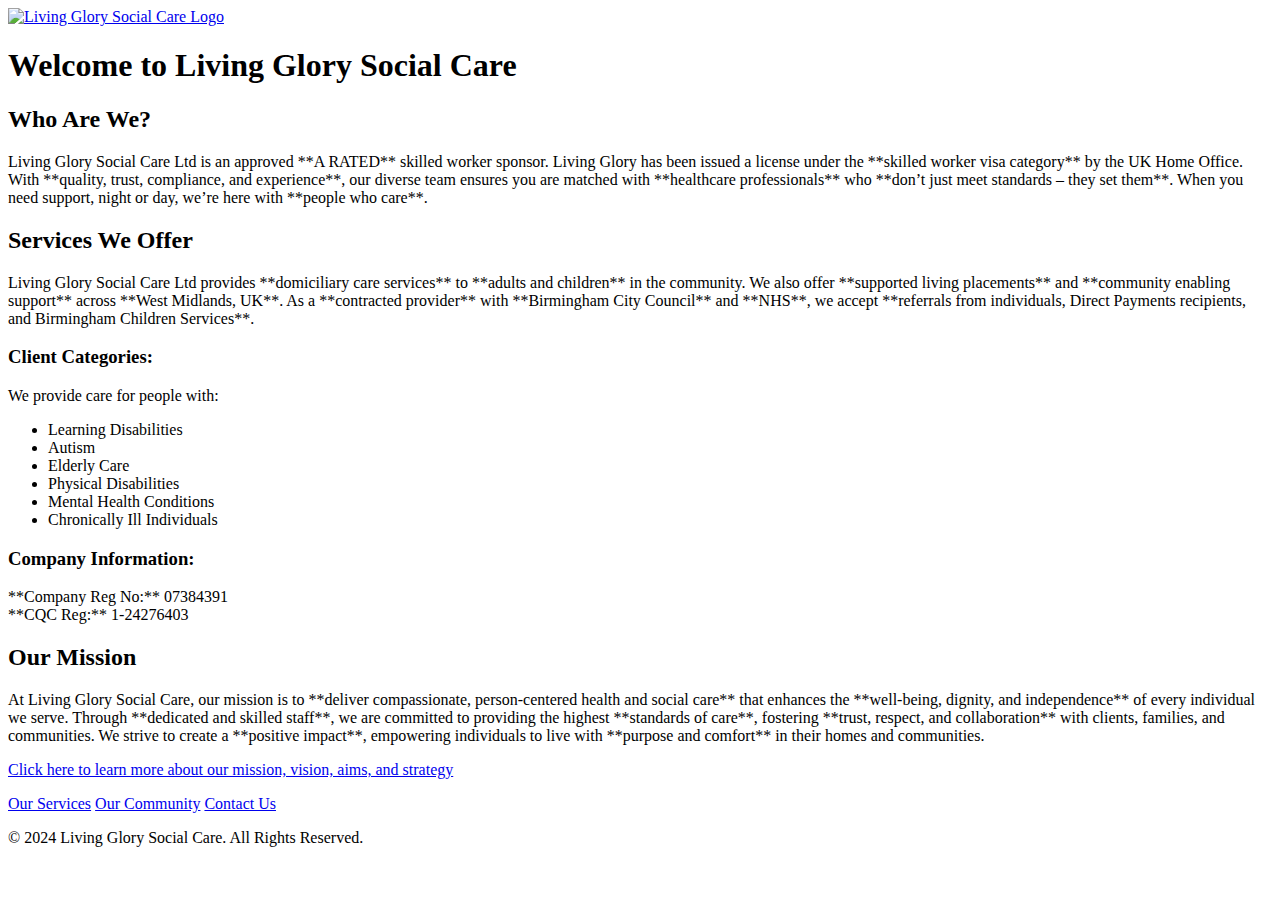
==== about-us.html @ 0c6a584c "Add files via upload" ====
<!DOCTYPE html>
<html lang="en">
<head>
  <meta charset="UTF-8" />
  <title>About Us - Living Glory Social Care</title>
  <link rel="stylesheet" href="styles.css" />
</head>
<body>

<header class="site-header">
  <div class="logo">
    <a href="index.html">
      <img src="https://i.ibb.co/QjTnw9P9/livingglory-logo-c.png" alt="Living Glory Social Care Logo" />
    </a>
  </div>
</header>

<section class="about-section">
  <div class="about-container">
    <h1>Welcome to Living Glory Social Care</h1>

    <h2>Who Are We?</h2>
    <p>
      Living Glory Social Care Ltd is an approved **A RATED** skilled worker sponsor. 
      Living Glory has been issued a license under the **skilled worker visa category** by the UK Home Office. 
      With **quality, trust, compliance, and experience**, our diverse team ensures you are matched with 
      **healthcare professionals** who **don’t just meet standards – they set them**. 
      When you need support, night or day, we’re here with **people who care**.
    </p>

    <h2>Services We Offer</h2>
    <p>
      Living Glory Social Care Ltd provides **domiciliary care services** to **adults and children** in the community. 
      We also offer **supported living placements** and **community enabling support** across **West Midlands, UK**.
      As a **contracted provider** with **Birmingham City Council** and **NHS**, 
      we accept **referrals from individuals, Direct Payments recipients, and Birmingham Children Services**.
    </p>

    <h3>Client Categories:</h3>
    <p>
      We provide care for people with:
      <ul>
        <li>Learning Disabilities</li>
        <li>Autism</li>
        <li>Elderly Care</li>
        <li>Physical Disabilities</li>
        <li>Mental Health Conditions</li>
        <li>Chronically Ill Individuals</li>
      </ul>
    </p>

    <h3>Company Information:</h3>
    <p>
      **Company Reg No:** 07384391<br/>
      **CQC Reg:** 1-24276403
    </p>

    <h2>Our Mission</h2>
    <p>
      At Living Glory Social Care, our mission is to **deliver compassionate, person-centered health and social care** 
      that enhances the **well-being, dignity, and independence** of every individual we serve. 
      Through **dedicated and skilled staff**, we are committed to providing the highest **standards of care**, 
      fostering **trust, respect, and collaboration** with clients, families, and communities. 
      We strive to create a **positive impact**, empowering individuals to live with **purpose and comfort** in their homes and communities.
    </p>

    <p>
      <a href="documents/mission-vision-strategy.pdf" target="_blank">Click here to learn more about our mission, vision, aims, and strategy</a>
    </p>

   <!-- BUTTONS SECTION -->
<div class="about-buttons">
  <a href="services.html" class="btn">Our Services</a>
  <a href="our-community.html" class="btn">Our Community</a>
  <a href="contact.html" class="btn">Contact Us</a>
</div>


  </div>
</section>

<footer class="site-footer">
  <p>&copy; 2024 Living Glory Social Care. All Rights Reserved.</p>
</footer>

</body>
</html>
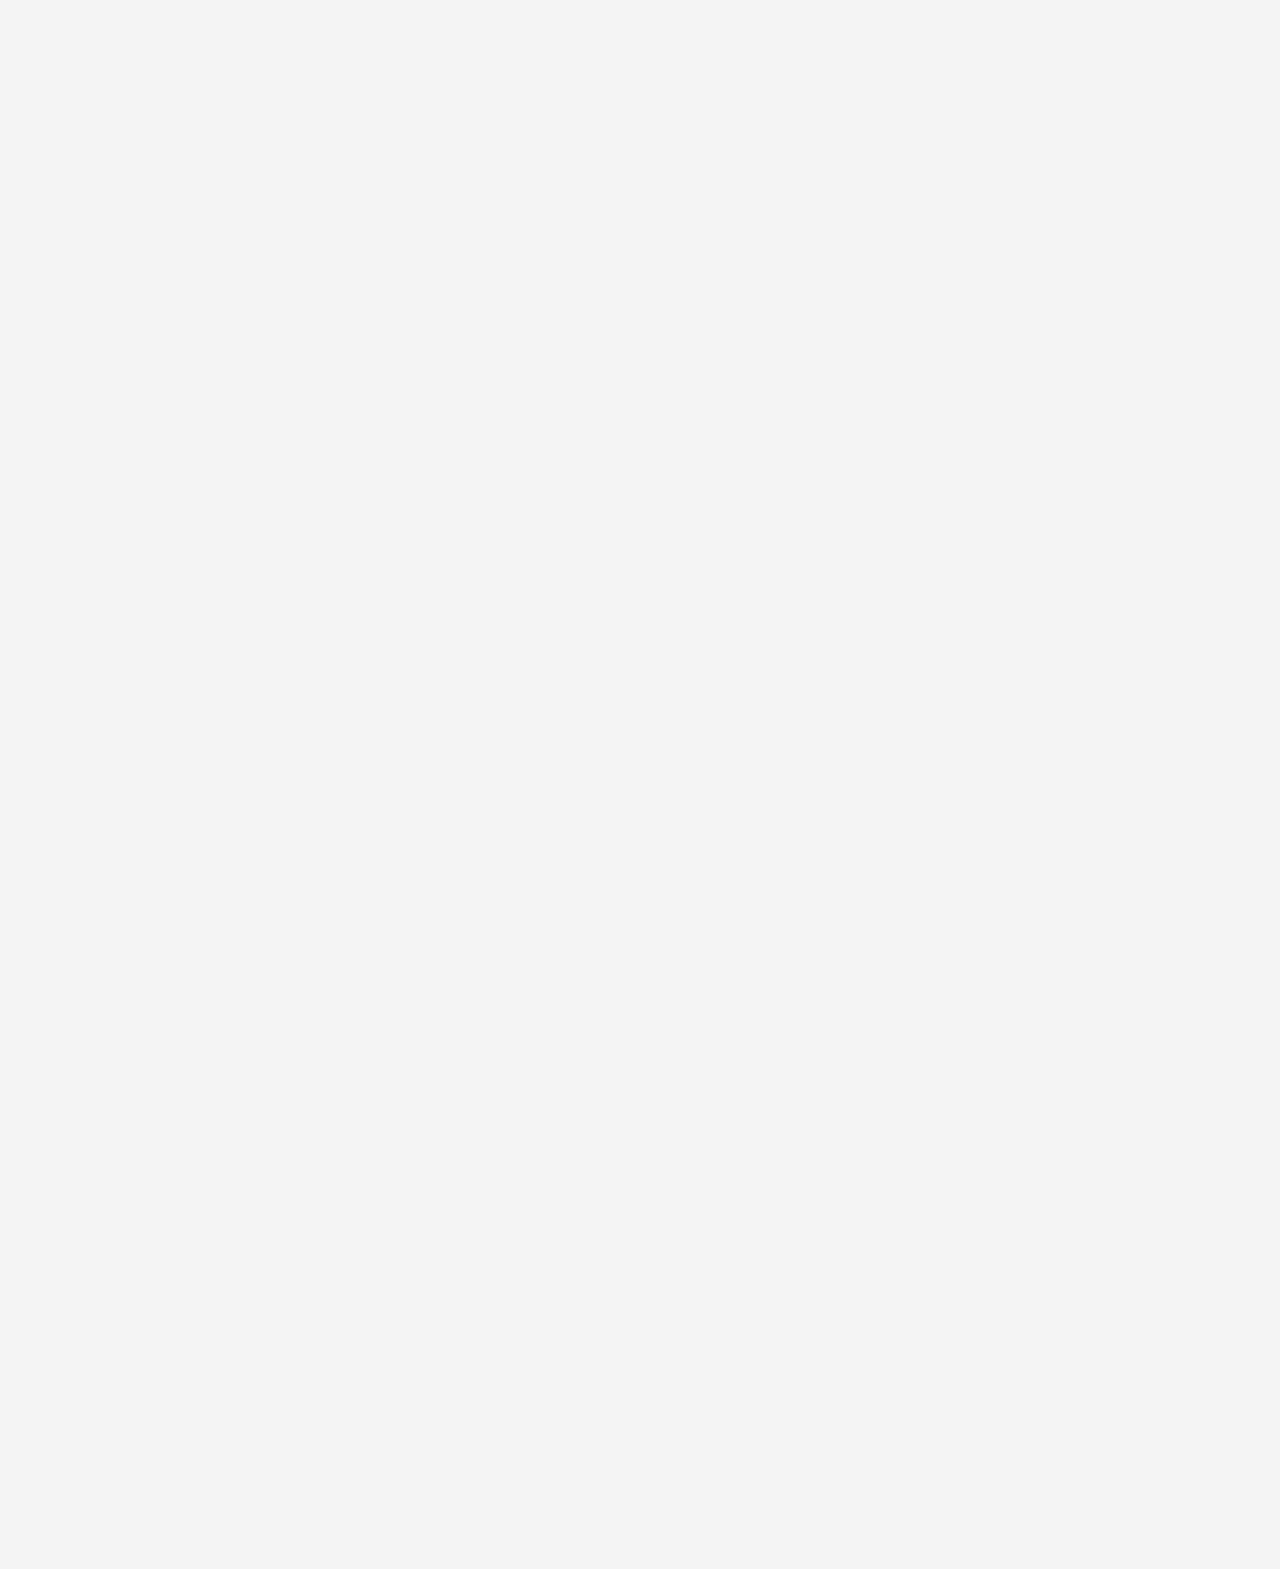
==== commit 90e81c2c: "Update about-us.html" ====
--- a/about-us.html
+++ b/about-us.html
@@ -7,13 +7,24 @@
 </head>
 <body>
 
-<header class="site-header">
-  <div class="logo">
-    <a href="index.html">
-      <img src="https://i.ibb.co/QjTnw9P9/livingglory-logo-c.png" alt="Living Glory Social Care Logo" />
-    </a>
-  </div>
-</header>
+
+    <header class="site-header">
+      <div class="logo">
+        <a href="index.html">
+          <img src="https://i.ibb.co/QjTnw9P9/livingglory-logo-c.png" alt="Living Glory Social Care Logo" />
+        </a>
+      </div>
+      <nav>
+        <ul class="nav-list">
+          <li><a href="index.html">Home</a></li>
+          <li><a href="about-us.html">About Us</a></li>
+          <li><a href="our-community.html">Our Community</a></li>
+          <li><a href="contact.html">Contact Us</a></li>
+          <li><a href="policies-compliance.html">Policies & Compliance</a></li>
+        </ul>
+      </nav>
+    </header>
+    
 
 <section class="about-section">
   <div class="about-container">
@@ -79,9 +90,38 @@
   </div>
 </section>
 
-<footer class="site-footer">
-  <p>&copy; 2024 Living Glory Social Care. All Rights Reserved.</p>
-</footer>
+
+    <footer class="site-footer">
+      <div class="footer-links-row">
+        <div class="footer-column">
+          <h3>Quick Link</h3>
+          <ul>
+            <li><a href="about-us.html">About Us</a></li>
+            <li><a href="our-community.html">Our Community</a></li>
+            <li><a href="contact.html">Contact Us</a></li>
+          </ul>
+        </div>
+        <div class="footer-column">
+          <h3>Policy</h3>
+          <ul>
+            <li><a href="privacy-policy.html">Privacy Policy</a></li>
+            <li><a href="cookie-policy.html">Cookie Policy</a></li>
+            <li><a href="policies-compliance.html">Policies & Compliance</a></li>
+          </ul>
+        </div>
+        <div class="footer-column">
+          <h3>Get In Touch</h3>
+          <p><i class="fas fa-map-marker-alt"></i> St George’s Hub, Great Hampton Row, B19 3JG</p>
+          <p><i class="fas fa-phone"></i> +44 789 6228 886</p>
+          <p><i class="fas fa-envelope"></i> <a href="mailto:livingglorycare@gmail.com">livingglorycare@gmail.com</a></p>
+          <a href="contact.html" class="contact-btn">Contact Us Now</a>
+        </div>
+      </div>
+      <div class="footer-bottom">
+        <p>&copy; 2024 Living Glory Social Care. All Rights Reserved.</p>
+      </div>
+    </footer>
+    
 
 </body>
 </html>
--- a/styles.css
+++ b/styles.css
@@ -0,0 +1,1288 @@
+/***************************************************
+  1. COLOR VARIABLES & GRADIENTS
+****************************************************/
+:root {
+  /* Dark-to-lighter purple gradient for header & footer */
+  --purple-gradient: linear-gradient(90deg, #1f0b2a 0%, #6d2165 100%);
+
+  /* We'll use the same gradient for the header and footer. 
+     If you want them different, define separate variables. */
+  --header-bg: var(--purple-gradient);
+  --footer-bg: var(--purple-gradient);
+
+  /* Header & Footer text color */
+  --header-text: #ffffff;
+  --footer-text: #ffffff;
+
+  /* Link hover color for the footer (lighter pink/purple) */
+  --footer-link-hover: #fbc8d9;
+
+  /* Additional brand palette */
+  --color1: #310055;
+  --color2: #3c0663;
+  --color3: #4a0a77;
+  --color4: #5a108f;
+  --color5: #6818a5;
+  --color6: #8b2fc9;
+  --color7: #ab51e3;
+  --color8: #bd68ee;
+  --color9: #d283ff;
+  --color10: #dc97ff;
+
+  /* For hero overlay & buttons */
+  --hero-overlay-color: rgba(49, 0, 85, 0.6);
+  --button-bg: var(--color5);
+  --button-text: #ffffff;
+  --main-font: 'Arial', sans-serif;
+
+  /* Orange brand color for call-to-action */
+  --orange-main: #f1562c;
+  --orange-hover: #d94d28;
+}
+
+/***************************************************
+  2. GLOBAL STYLES
+****************************************************/
+* {
+  margin: 0;
+  padding: 0;
+  box-sizing: border-box;
+}
+
+body {
+  font-family: var(--main-font);
+  background-color: #f5f5f5; /* Off-white background for main content */
+  color: #333;
+  line-height: 1.5;
+}
+
+/***************************************************
+  3. HEADER SECTION
+****************************************************/
+.site-header {
+  position: fixed;
+  top: 0;
+  width: 100%;
+  background: var(--header-bg);
+  color: var(--header-text);
+  display: flex;
+  justify-content: space-between;
+  align-items: center;
+  padding: 0 2rem; /* Removed vertical padding */
+  height: 50px;   /* Fixed header height */
+  z-index: 999;
+}
+
+.logo img {
+  height: 75px; /* Increased logo size */
+  width: auto;
+}
+
+.nav-list {
+  list-style: none;
+  display: flex;
+  gap: 1.5rem;
+}
+
+.nav-list li a {
+  color: var(--header-text);
+  text-decoration: none;
+  font-weight: 500;
+  transition: color 0.3s ease;
+}
+
+.nav-list li a:hover {
+  color: var(--color7);
+}
+
+/***************************************************
+  HERO SECTION
+****************************************************/
+.hero-section {
+  position: relative;
+  width: 100%;
+  min-height: 80vh;
+  display: flex;
+  align-items: center;
+  justify-content: flex-start;
+  padding: 2rem;
+  color: #fff;
+  background: url("https://i.ibb.co/HLkrHpWQ/yl-Xi-J8tses4-Gm-TSy19-VQ-0-yusih.jpg") right/cover no-repeat;
+}
+
+.hero-overlay {
+  position: absolute;
+  top: 0; left: 0; right: 0; bottom: 0;
+  background: linear-gradient(to right, rgba(104,24,165,0.8) 40%, transparent 90%);
+  z-index: 1;
+}
+
+.hero-content {
+  position: relative;
+  z-index: 2;
+  max-width: 600px;
+  margin-left: 1rem;
+}
+
+.hero-content h1 {
+  font-size: 3rem;
+  font-weight: 700;
+  line-height: 1.2;
+  margin-bottom: 1rem;
+}
+
+.hero-content p {
+  font-size: 1.1rem;
+  line-height: 1.6;
+  max-width: 550px;
+}
+
+/* Orange highlight behind "every" */
+.highlight {
+  position: relative;
+  display: inline-block;
+  z-index: 2;
+}
+
+.highlight::before {
+  content: "";
+  position: absolute;
+  left: 0; 
+  bottom: 0.2em;
+  width: 100%;
+  height: 0.4em;
+  background: var(--orange-main);
+  z-index: -1;
+  transform: skew(-10deg);
+}
+
+/***************************************************
+  RESPONSIVE HERO
+****************************************************/
+@media (max-width: 768px) {
+  .hero-section {
+    padding: 2rem 1rem;
+    justify-content: center;
+    min-height: 60vh;
+    background-position: center;
+  }
+
+  .hero-content h1 {
+    font-size: 2.2rem;
+  }
+}
+
+/***************************************************
+  ABOUT SECTION
+****************************************************/
+.about-section {
+  display: flex;
+  justify-content: center;
+  padding: 4rem 1rem;
+  margin-top: 2rem; /* space below hero */
+}
+
+.about-card {
+  display: flex;
+  flex-wrap: wrap;
+  background-color: #fff;
+  border-radius: 1rem;
+  max-width: 1200px;
+  width: 100%;
+  margin: 0 auto;
+  box-shadow: 0 2px 8px rgba(0,0,0,0.1);
+  overflow: hidden;
+}
+
+/* Left Column: Text */
+.text-column {
+  flex: 1 1 50%;
+  padding: 2rem;
+  min-width: 300px;
+  display: flex;
+  flex-direction: column;
+  justify-content: center;
+}
+
+.subtitle {
+  font-size: 0.9rem;
+  font-weight: 700;
+  color: var(--orange-main);
+  margin-bottom: 0.5rem;
+  text-transform: uppercase;
+}
+
+.about-heading {
+  font-size: 1.8rem;
+  font-weight: 700;
+  line-height: 1.3;
+  color: #333;
+  margin-bottom: 1rem;
+}
+
+.about-paragraph {
+  font-size: 1rem;
+  line-height: 1.6;
+  color: #555;
+  margin-bottom: 1.5rem;
+}
+
+.about-button {
+  display: inline-block;
+  background-color: var(--orange-main);
+  color: #fff;
+  padding: 0.75rem 1.5rem;
+  border-radius: 4px;
+  text-decoration: none;
+  font-weight: 600;
+  transition: background-color 0.3s ease;
+}
+
+.about-button:hover {
+  background-color: var(--orange-hover);
+}
+
+/* Right Column: Image */
+.image-column {
+  flex: 1 1 50%;
+  min-width: 300px;
+  display: flex;
+  align-items: center;
+  justify-content: center;
+  padding: 2rem;
+}
+
+.about-image {
+  width: 100%;
+  max-width: 450px;
+  height: auto;
+  border-radius: 1rem;
+  object-fit: cover;
+}
+
+/***************************************************
+  RESPONSIVE ABOUT
+****************************************************/
+@media (max-width: 768px) {
+  .nav-list {
+    display: none; /* or convert to hamburger menu */
+  }
+
+  .about-card {
+    flex-direction: column;
+  }
+
+  .text-column,
+  .image-column {
+    flex: 1 1 100%;
+    padding: 1.5rem;
+  }
+
+  .about-heading {
+    font-size: 1.6rem;
+  }
+}
+
+
+
+/***************************************************
+  SERVICES SECTION
+****************************************************/
+.services-section {
+  padding: 4rem 1rem;
+  background-color: #fff;
+}
+
+.services-container {
+  max-width: 1200px;
+  margin: 0 auto;
+  text-align: center; /* Center headings */
+}
+
+.services-title {
+  font-size: 2rem;
+  font-weight: 700;
+  margin-bottom: 1rem;
+  color: #310055;
+}
+
+.services-subtitle {
+  font-size: 1rem;
+  line-height: 1.6;
+  color: #555;
+  max-width: 800px;
+  margin: 0.5rem auto 3rem auto;
+}
+
+/* Card Wrapper */
+.service-cards {
+  display: flex;
+  flex-wrap: wrap;
+  gap: 2rem;
+  justify-content: center; /* Center the cards horizontally */
+}
+
+/* Base Card Style */
+.service-card {
+  flex: 1 1 300px;
+  max-width: 350px;
+  border-radius: 0.5rem;
+  padding: 2rem;
+  text-align: left;
+  box-shadow: 0 2px 8px rgba(0,0,0,0.05);
+  display: flex;
+  flex-direction: column;
+  justify-content: space-between;
+  transition: box-shadow 0.3s ease; /* For a simpler hover effect */
+}
+
+.service-card-title {
+  font-size: 1.3rem;
+  font-weight: 700;
+  margin-bottom: 0.5rem;
+}
+
+.service-card-subtitle {
+  font-size: 1rem;
+  font-weight: 600;
+  margin-bottom: 1rem;
+}
+
+.service-card-desc {
+  font-size: 0.9rem;
+  line-height: 1.5;
+  margin-bottom: 1.5rem;
+}
+
+.service-card-link {
+  font-weight: 600;
+  text-decoration: none;
+  transition: color 0.3s ease;
+}
+
+/***************************************************
+  DARK METALLIC CARDS
+****************************************************/
+.card-1 {
+  background: linear-gradient(
+    135deg,
+    #5b0e86 0%,
+    #3a0656 20%,
+    #5b0e86 40%,
+    #3a0656 60%,
+    #5b0e86 80%,
+    #3a0656 100%
+  );
+  box-shadow:
+    inset 0 1px 0 rgba(255, 255, 255, 0.2),
+    0 2px 6px rgba(0, 0, 0, 0.3);
+  color: #fff;
+  text-shadow: 1px 1px 3px rgba(0,0,0,0.6);
+}
+
+.card-2 {
+  background: linear-gradient(
+    135deg,
+    #8a2260 0%,
+    #551542 20%,
+    #8a2260 40%,
+    #551542 60%,
+    #8a2260 80%,
+    #551542 100%
+  );
+  box-shadow:
+    inset 0 1px 0 rgba(255, 255, 255, 0.2),
+    0 2px 6px rgba(0, 0, 0, 0.3);
+  color: #fff;
+  text-shadow: 1px 1px 3px rgba(0,0,0,0.6);
+}
+
+.card-3 {
+  background: linear-gradient(
+    135deg,
+    #4a0a77 0%,
+    #310055 20%,
+    #4a0a77 40%,
+    #310055 60%,
+    #4a0a77 80%,
+    #310055 100%
+  );
+  box-shadow:
+    inset 0 1px 0 rgba(255, 255, 255, 0.2),
+    0 2px 6px rgba(0, 0, 0, 0.3);
+  color: #fff;
+  text-shadow: 1px 1px 3px rgba(0,0,0,0.6);
+}
+
+/* Metallic Card Headings & White Stroke */
+.service-card-title {
+  color: #FFD700; /* or var(--orange-main) if you prefer */
+  text-shadow: 1px 1px 3px rgba(0,0,0,0.6);
+  position: relative;
+  display: inline-block;
+}
+
+.service-card-title::before {
+  content: "";
+  position: absolute;
+  left: 0;
+  bottom: 0.15em;
+  width: 100%;
+  height: 0.3em;
+  background: rgba(255,255,255,0.4);
+  z-index: -1;
+  transform: skew(-10deg);
+}
+
+.service-card-subtitle,
+.service-card-desc,
+.service-card-link {
+  color: #fff;
+  text-shadow: 1px 1px 3px rgba(0,0,0,0.6);
+}
+
+/***************************************************
+  "DANCING" HOVER ANIMATION
+****************************************************/
+@keyframes dance {
+  0%   { transform: translateY(0); }
+  20%  { transform: translateY(-6px); }
+  40%  { transform: translateY(0); }
+  60%  { transform: translateY(-4px); }
+  80%  { transform: translateY(0); }
+  100% { transform: translateY(-2px); }
+}
+
+.service-card:hover {
+  animation: dance 1s infinite ease-in-out;
+  box-shadow:
+    inset 0 1px 0 rgba(255, 255, 255, 0.2),
+    0 8px 14px rgba(0, 0, 0, 0.4);
+}
+
+/***************************************************
+  RESPONSIVE SERVICES
+****************************************************/
+@media (max-width: 768px) {
+  .service-cards {
+    flex-direction: column;
+    align-items: center;
+  }
+
+  .service-card {
+    max-width: 600px;
+  }
+}
+
+/***************************************************
+  JOIN US SECTION
+****************************************************/
+.join-section {
+  padding: 4rem 1rem;
+  background-color: #fff;
+}
+
+.join-container {
+  max-width: 1200px;
+  margin: 0 auto;
+  display: flex;
+  align-items: center;
+  gap: 2rem;
+}
+
+.join-text {
+  flex: 1 1 50%;
+}
+
+.join-subtitle {
+  font-size: 0.9rem;
+  font-weight: 700;
+  color: var(--orange-main);
+  text-transform: uppercase;
+}
+
+.join-title {
+  font-size: 2rem;
+  font-weight: 700;
+  color: #310055;
+  margin: 1rem 0;
+  line-height: 1.3;
+}
+
+.join-desc {
+  color: #555;
+  line-height: 1.6;
+  margin-bottom: 1.5rem;
+  font-size: 1rem;
+}
+
+.join-button {
+  display: inline-block;
+  background-color: var(--orange-main);
+  color: #fff;
+  padding: 0.75rem 1.5rem;
+  border-radius: 4px;
+  text-decoration: none;
+  font-weight: 600;
+  transition: background-color 0.3s ease;
+}
+
+.join-button:hover {
+  background-color: var(--orange-hover);
+}
+
+.join-image-box {
+  flex: 1 1 50%;
+  display: flex;
+  justify-content: center;
+}
+
+.join-image {
+  width: 100%;
+  max-width: 500px;
+  border-radius: 1rem;
+  object-fit: cover; 
+}
+
+@media (max-width: 768px) {
+  .join-container {
+    flex-direction: column;
+    text-align: center;
+  }
+
+  .join-text,
+  .join-image-box {
+    flex: 1 1 100%;
+  }
+
+  .join-title {
+    font-size: 1.6rem;
+  }
+}
+
+/***************************************************
+  OUR COMMUNITY SECTION
+****************************************************/
+.community-section {
+  background-color: #1f122a;
+  padding: 4rem 1rem;
+  color: #fff;
+  text-align: center;
+}
+
+.community-container {
+  max-width: 1200px;
+  margin: 0 auto;
+}
+
+.community-title {
+  font-size: 2rem;
+  font-weight: 700;
+  color: var(--orange-main);
+  margin-bottom: 2rem;
+}
+
+.community-cards {
+  display: flex;
+  flex-wrap: wrap;
+  gap: 2rem;
+  justify-content: center;
+  margin-bottom: 2rem;
+}
+
+.community-card {
+  width: 270px;
+  position: relative;
+  overflow: hidden;
+  border-radius: 0.5rem;
+  background-color: #2b1a3c;
+}
+
+.community-image-box {
+  position: relative;
+  width: 100%;
+  height: 400px;
+  overflow: hidden;
+}
+
+.community-image {
+  position: absolute;
+  top: 20%;
+  left: 0;
+  width: 100%;
+  height: auto;
+  transition: top 0.5s ease;
+  object-fit: cover;
+}
+
+.community-card:hover .community-image {
+  top: 0;
+}
+
+.community-text {
+  position: absolute;
+  bottom: 0;
+  width: 100%;
+  background: rgba(0, 0, 0, 0.5);
+  color: #fff;
+  padding: 1rem;
+  transform: translateY(100%);
+  transition: transform 0.5s ease;
+}
+
+.community-card:hover .community-text {
+  transform: translateY(0);
+}
+
+.community-text h3 {
+  margin-bottom: 0.5rem;
+  font-size: 1.1rem;
+  font-weight: 700;
+  color: #fbd46d;
+}
+
+.community-text p {
+  font-size: 0.9rem;
+  line-height: 1.4;
+  margin-bottom: 0.5rem;
+}
+
+.community-link {
+  display: inline-block;
+  color: #fff;
+  font-weight: 600;
+  text-decoration: underline;
+  transition: color 0.3s ease;
+}
+
+.community-link:hover {
+  color: var(--orange-main);
+}
+
+.community-cta-button {
+  display: inline-block;
+  background-color: var(--orange-main);
+  color: #fff;
+  padding: 0.75rem 1.5rem;
+  border-radius: 4px;
+  text-decoration: none;
+  font-weight: 600;
+  transition: background-color 0.3s ease;
+}
+
+.community-cta-button:hover {
+  background-color: var(--orange-hover);
+}
+
+@media (max-width: 768px) {
+  .community-cards {
+    flex-direction: column;
+    align-items: center;
+  }
+
+  .community-card {
+    width: 80%;
+    margin-bottom: 2rem;
+  }
+}
+
+/***************************************************
+  PODCAST SERIES SECTION
+****************************************************/
+.podcast-section {
+  background-color: #1f122a;
+  padding: 3rem 1rem;
+  text-align: center;
+  color: #fff;
+}
+
+.podcast-container {
+  max-width: 1200px;
+  margin: 0 auto;
+}
+
+.podcast-subtitle {
+  display: block;
+  font-size: 1rem;
+  font-weight: 600;
+  margin-bottom: 0.5rem;
+}
+
+.podcast-title {
+  font-size: 2rem;
+  font-weight: 700;
+  color: var(--orange-main);
+  margin-bottom: 2rem;
+}
+
+.podcast-cards {
+  display: flex;
+  flex-wrap: wrap;
+  gap: 2rem;
+  justify-content: center;
+  margin-bottom: 2rem;
+}
+
+.podcast-card {
+  background-color: #2b1a3c;
+  width: 320px;
+  border-radius: 0.5rem;
+  padding: 1.5rem;
+  text-align: left;
+  box-shadow: 0 2px 8px rgba(0,0,0,0.2);
+  display: flex;
+  flex-direction: column;
+  align-items: flex-start;
+  gap: 1rem;
+}
+
+.podcast-speaker-image {
+  width: 80px;
+  height: 80px;
+  object-fit: cover;
+  border-radius: 50%;
+}
+
+.podcast-quote {
+  font-size: 1rem;
+  font-style: italic;
+  line-height: 1.4;
+  margin: 0;
+}
+
+.podcast-speaker {
+  font-size: 0.9rem;
+  font-weight: 600;
+  color: #ffb347;
+  margin: 0;
+}
+
+.podcast-button {
+  background-color: var(--orange-main);
+  color: #fff;
+  border: none;
+  border-radius: 4px;
+  padding: 0.6rem 1.2rem;
+  font-weight: 600;
+  cursor: pointer;
+  transition: background-color 0.3s ease;
+}
+
+.podcast-button:hover {
+  background-color: var(--orange-hover);
+}
+
+/* Carousel Dots */
+.podcast-carousel-dots {
+  display: flex;
+  gap: 0.5rem;
+  justify-content: center;
+  align-items: center;
+  margin-bottom: 2rem;
+}
+
+.dot {
+  display: inline-block;
+  width: 10px;
+  height: 10px;
+  background-color: #666;
+  border-radius: 50%;
+  cursor: pointer;
+}
+
+.dot.active {
+  background-color: var(--orange-main);
+}
+
+.podcast-cta-button {
+  display: inline-block;
+  background-color: var(--orange-main);
+  color: #fff;
+  padding: 0.75rem 1.5rem;
+  border-radius: 4px;
+  text-decoration: none;
+  font-weight: 600;
+  transition: background-color 0.3s ease;
+}
+
+.podcast-cta-button:hover {
+  background-color: var(--orange-hover);
+}
+
+@media (max-width: 768px) {
+  .podcast-cards {
+    flex-direction: column;
+    align-items: center;
+  }
+
+  .podcast-card {
+    width: 90%;
+    max-width: 400px;
+  }
+}
+
+/***************************************************
+  FOOTER SECTION
+****************************************************/
+.site-footer {
+  /* Use the same gradient as the header for consistency */
+  background: var(--footer-bg);
+  color: var(--footer-text);
+  padding: 2rem 1rem 1rem 1rem;
+  font-family: 'Arial', sans-serif;
+}
+
+/* 1. TOP ROW (Tagline + Contact Button) */
+.footer-top {
+  display: flex;
+  flex-wrap: wrap;
+  justify-content: space-between;
+  align-items: center;
+  margin-bottom: 2rem;
+}
+
+.footer-top-left h2 {
+  font-size: 1.5rem;
+  font-weight: 700;
+  margin: 0;
+}
+
+.footer-top-right {
+  margin-top: 1rem;
+}
+
+.footer-contact-btn {
+  display: inline-block;
+  background-color: var(--footer-text);
+  color: #310055; /* Contrasts with the white button background */
+  padding: 0.75rem 1.5rem;
+  border-radius: 4px;
+  text-decoration: none;
+  font-weight: 600;
+  transition: background-color 0.3s ease;
+}
+
+.footer-contact-btn:hover {
+  background-color: var(--footer-link-hover);
+}
+
+/* 2. MIDDLE ROW (Logos) */
+.footer-middle {
+  display: flex;
+  flex-wrap: wrap;
+  justify-content: center;
+  align-items: center;
+  gap: 2rem;
+  margin-bottom: 2rem;
+}
+
+.footer-logo img,
+.footer-association img {
+  max-width: auto;
+  height: 75px;
+}
+
+/* 3. BOTTOM LINKS & INFO */
+.footer-links-row {
+  display: flex;
+  flex-wrap: wrap;
+  gap: 2rem;
+  justify-content: space-between;
+  margin-bottom: 2rem;
+}
+
+.footer-column {
+  flex: 1 1 200px;
+  min-width: 180px;
+}
+
+.footer-column h3 {
+  font-size: 1.1rem;
+  font-weight: 700;
+  margin-bottom: 1rem;
+}
+
+.footer-column ul {
+  list-style: none;
+  padding: 0;
+  margin: 0;
+}
+
+.footer-column li {
+  margin-bottom: 0.5rem;
+}
+
+.footer-column a {
+  color: var(--footer-text);
+  text-decoration: none;
+  transition: color 0.3s ease;
+}
+
+.footer-column a:hover {
+  color: var(--footer-link-hover);
+}
+
+.footer-column p {
+  line-height: 1.4;
+  margin-bottom: 0.5rem;
+}
+
+/* 4. BOTTOM BAR */
+.footer-bottom {
+  text-align: center;
+  padding-top: 1rem;
+  border-top: 1px solid rgba(255, 255, 255, 0.3);
+}
+
+.footer-bottom p {
+  font-size: 0.9rem;
+  margin: 0;
+}
+
+.footer-column p {
+  display: flex;
+  align-items: center;
+  gap: 10px; /* Space between icon and text */
+}
+
+.footer-column i {
+  color: var(--orange-main); /* Matches website theme */
+  font-size: 18px;
+}
+
+/***************************************************
+  RESPONSIVE FOOTER
+****************************************************/
+@media (max-width: 768px) {
+  .footer-top {
+    flex-direction: column;
+    align-items: flex-start;
+  }
+
+  .footer-top-right {
+    margin-top: 1rem;
+  }
+
+  .footer-links-row {
+    flex-direction: column;
+    gap: 1.5rem;
+  }
+}
+
+
+/* Cookie Popup */
+.cookie-container {
+  position: fixed;
+  bottom: 20px;
+  left: 50%;
+  transform: translateX(-50%);
+  background: rgba(0, 0, 0, 0.85);
+  color: white;
+  padding: 15px;
+  border-radius: 8px;
+  display: flex;
+  align-items: center;
+  gap: 10px;
+  justify-content: space-between;
+  z-index: 9999;
+  width: 90%;
+  max-width: 400px;
+  text-align: center;
+}
+
+.cookie-btn {
+  background-color: var(--orange-main);
+  color: white;
+  border: none;
+  padding: 5px 15px;
+  border-radius: 4px;
+  cursor: pointer;
+  font-weight: bold;
+}
+
+.cookie-btn.decline {
+  background-color: #ff4747;
+}
+
+.cookie-container.hidden {
+  display: none;
+}
+
+
+.about-section {
+  padding: 4rem 1rem;
+  background-color: #fff;
+  text-align: left;
+}
+
+.about-container {
+  max-width: 800px;
+  margin: 0 auto;
+}
+
+.about-container h1 {
+  font-size: 2.5rem;
+  color: #310055;
+  text-align: center;
+}
+
+.about-container h2, h3 {
+  font-size: 1.8rem;
+  color: #310055;
+  margin-top: 2rem;
+}
+
+.about-container p, ul {
+  font-size: 1rem;
+  line-height: 1.6;
+  color: #555;
+}
+
+.about-container ul {
+  margin-left: 20px;
+}
+
+.about-container a {
+  color: var(--orange-main);
+  font-weight: bold;
+  text-decoration: none;
+}
+
+.about-container a:hover {
+  text-decoration: underline;
+}
+
+
+/* About Us Page Buttons */
+.about-buttons {
+  display: flex;
+  justify-content: center;
+  gap: 15px;
+  margin-top: 2rem;
+}
+
+.about-buttons .btn {
+  background-color: var(--orange-main);
+  color: white;
+  padding: 10px 20px;
+  text-decoration: none;
+  font-weight: bold;
+  border-radius: 5px;
+  transition: background-color 0.3s ease;
+}
+
+.about-buttons .btn:hover {
+  background-color: var(--orange-hover);
+}
+
+
+/* Community Page Styles */
+.community-section {
+  padding: 4rem 1rem;
+  background-color: var(--color2); /* Dark Purple Background */
+  text-align: center;
+  color: var(--header-text); /* White Text */
+}
+
+.community-section h1 {
+  font-size: 2.5rem;
+  color: var(--color10); /* Lighter Purple/Gold */
+  margin-bottom: 1rem;
+}
+
+.community-section p {
+  font-size: 1rem;
+  color: var(--color9);
+  margin-bottom: 2rem;
+}
+
+/* Community Team Section */
+.community-team {
+  display: flex;
+  justify-content: center;
+  gap: 20px;
+  flex-wrap: wrap;
+}
+
+.member {
+  background: var(--color3); /* Medium Purple Card Background */
+  border-radius: 12px;
+  padding: 15px;
+  text-align: center;
+  width: 220px;
+  box-shadow: 0 4px 8px rgba(0, 0, 0, 0.2);
+}
+
+.member img {
+  width: 100%;
+  border-radius: 10px;
+}
+
+.member h3 {
+  font-size: 1.2rem;
+  color: var(--color10); /* Lighter Purple for Contrast */
+  margin-top: 10px;
+}
+
+.member p {
+  font-size: 1rem;
+  color: var(--color7);
+}
+
+/* Image Credit */
+.image-credit {
+  margin-top: 2rem;
+  font-size: 0.9rem;
+  color: var(--color8);
+}
+
+.image-credit a {
+  color: var(--color10);
+  font-weight: bold;
+  text-decoration: none;
+}
+
+.image-credit a:hover {
+  text-decoration: underline;
+}
+
+
+
+/* Our People Section */
+.our-people {
+  padding: 4rem 1rem;
+  background-color: var(--color2); /* Matching Theme */
+  text-align: center;
+  color: var(--header-text);
+}
+
+.our-people h1 {
+  font-size: 2.5rem;
+  color: var(--color10);
+  margin-bottom: 1rem;
+}
+
+.our-people p {
+  font-size: 1rem;
+  color: var(--color9);
+  margin-bottom: 2rem;
+}
+
+.people-grid {
+  display: grid;
+  grid-template-columns: repeat(auto-fit, minmax(200px, 1fr));
+  gap: 20px;
+  justify-content: center;
+  max-width: 900px;
+  margin: 0 auto;
+}
+
+.person {
+  background: var(--color3);
+  padding: 20px;
+  border-radius: 10px;
+  text-align: center;
+  box-shadow: 0 4px 8px rgba(0, 0, 0, 0.2);
+}
+
+.person img {
+  width: 100px;
+  height: 100px;
+  border-radius: 50%;
+  border: 3px solid var(--color10);
+}
+
+.social-icons {
+  margin-top: 10px;
+}
+
+.social-icons a {
+  color: var(--color10);
+  font-size: 1.2rem;
+  margin: 0 5px;
+  text-decoration: none;
+}
+
+.social-icons a:hover {
+  color: var(--color7);
+}
+
+/* Slow down scroll speed */
+html {
+  scroll-behavior: smooth;
+  scroll-padding-top: 60px;
+}
+
+/* Add fade-in transition for page load */
+body {
+  opacity: 0;
+  transition: opacity 0.8s ease-in-out;
+}
+
+body.loaded {
+  opacity: 1;
+}
+
+/* Ensure footer text is white */
+.site-footer {
+  color: white !important;
+}
+
+/* Metallic Header and Footer Effect */
+.site-header, .site-footer {
+  background: linear-gradient(90deg, #2e0b40 0%, #9030a0 100%);
+  box-shadow: 0px 0px 15px rgba(255, 255, 255, 0.2);
+}
+
+/* Our Community Page Background */
+.community-section {
+  background-color: white !important;
+  color: black !important;
+}
+
+/* Ensure header visibility in Our Community page */
+.site-header {
+  position: fixed;
+  width: 100%;
+  top: 0;
+  z-index: 1000;
+}
+
+/* Improve visibility of "See Care in Action" */
+.community-button {
+  color: white !important;
+  background-color: #f1562c;
+  font-weight: bold;
+  padding: 10px 15px;
+  border-radius: 5px;
+}
+
+.community-button:hover {
+  background-color: #d94d28;
+}
+
+/* Smooth Section Transition Effects */
+section {
+  opacity: 0;
+  transform: translateY(20px);
+  transition: opacity 0.6s ease-out, transform 0.6s ease-out;
+}
+
+section.visible {
+  opacity: 1;
+  transform: translateY(0);
+}
+
+/* Ensure footer sticks to the bottom */
+html, body {
+  height: 100%;
+}
+
+body {
+  display: flex;
+  flex-direction: column;
+}
+
+.site-footer {
+  margin-top: auto;
+}
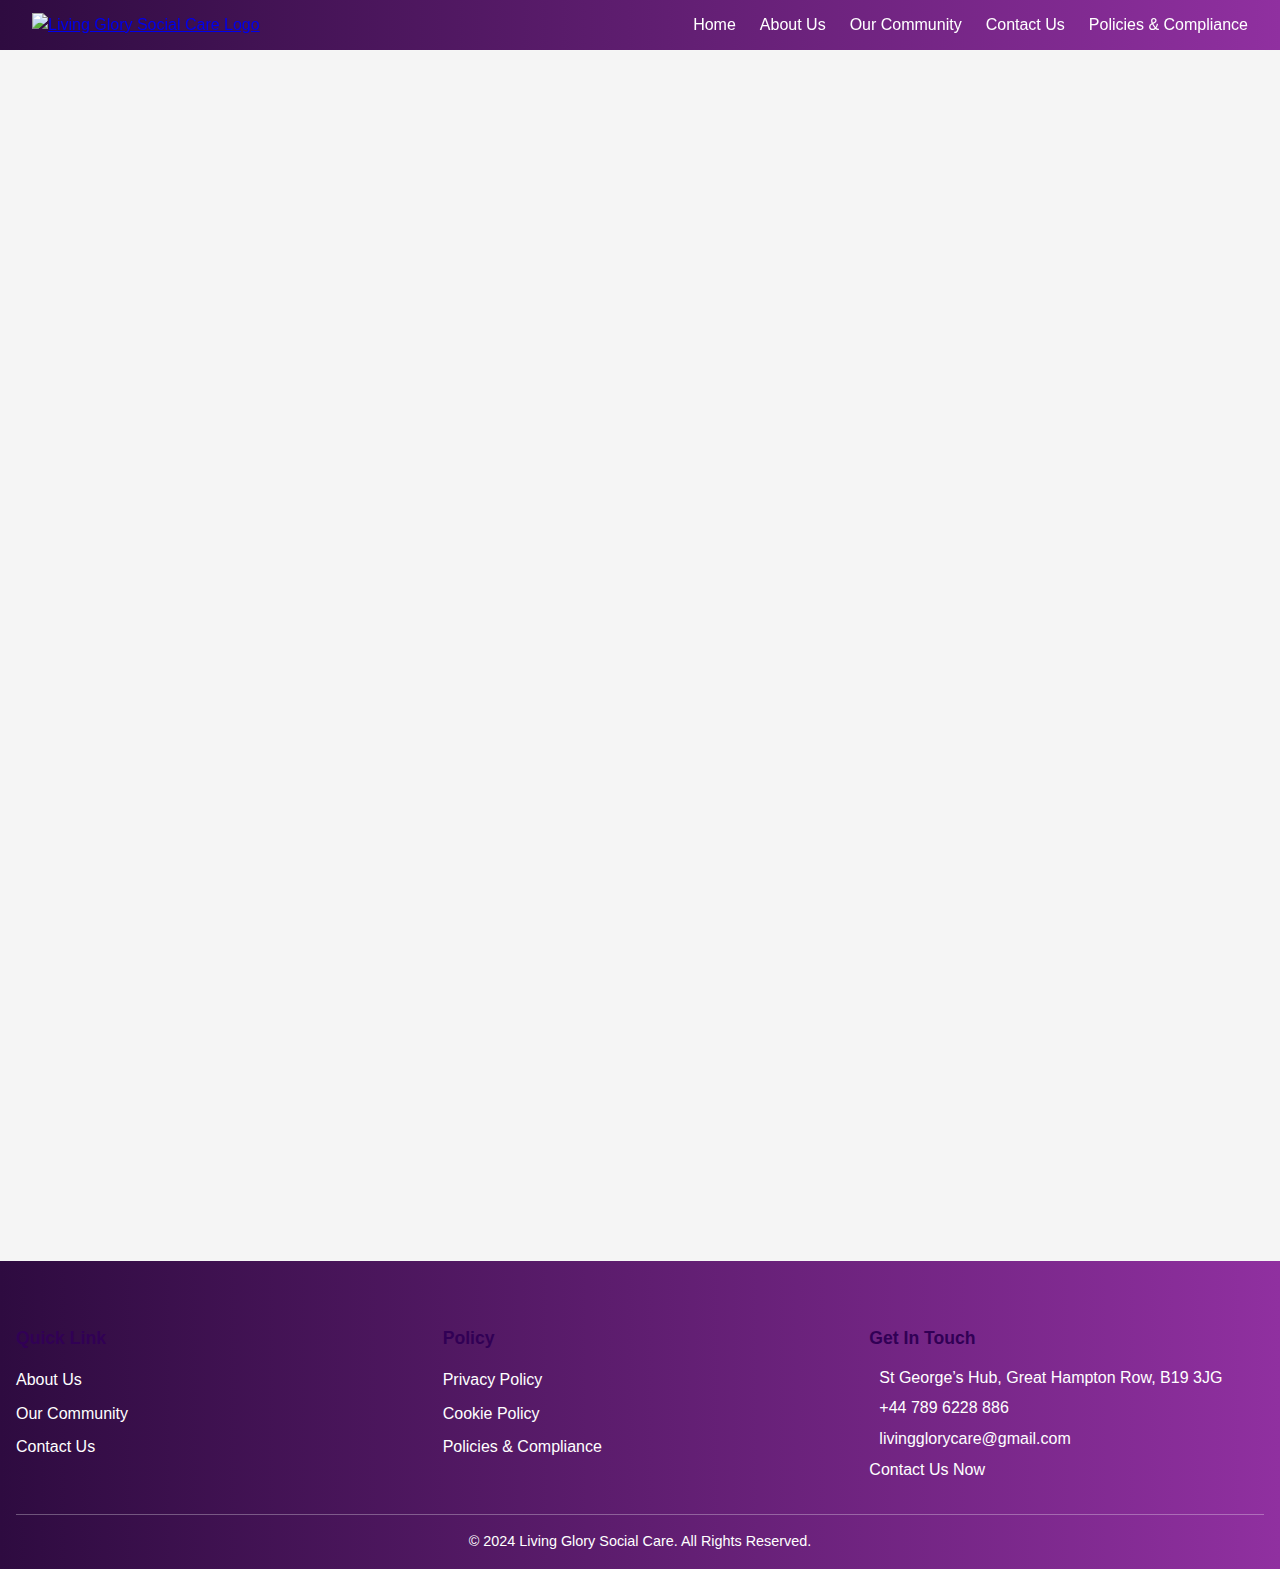
==== commit 7dd33a7c: "Update about-us.html" ====
--- a/about-us.html
+++ b/about-us.html
@@ -122,6 +122,8 @@
       </div>
     </footer>
     
+ <!-- Link to external JS (optional) -->
+  <script src="script.js"></script>
 
 </body>
 </html>
--- a/styles.css
+++ b/styles.css
@@ -54,6 +54,10 @@
   background-color: #f5f5f5; /* Off-white background for main content */
   color: #333;
   line-height: 1.5;
+/* Fix blank screen issue by ensuring visibility */
+
+  opacity: 1 !important;
+  transition: none !important; /* Disable transition temporarily */
 }
 
 /***************************************************
